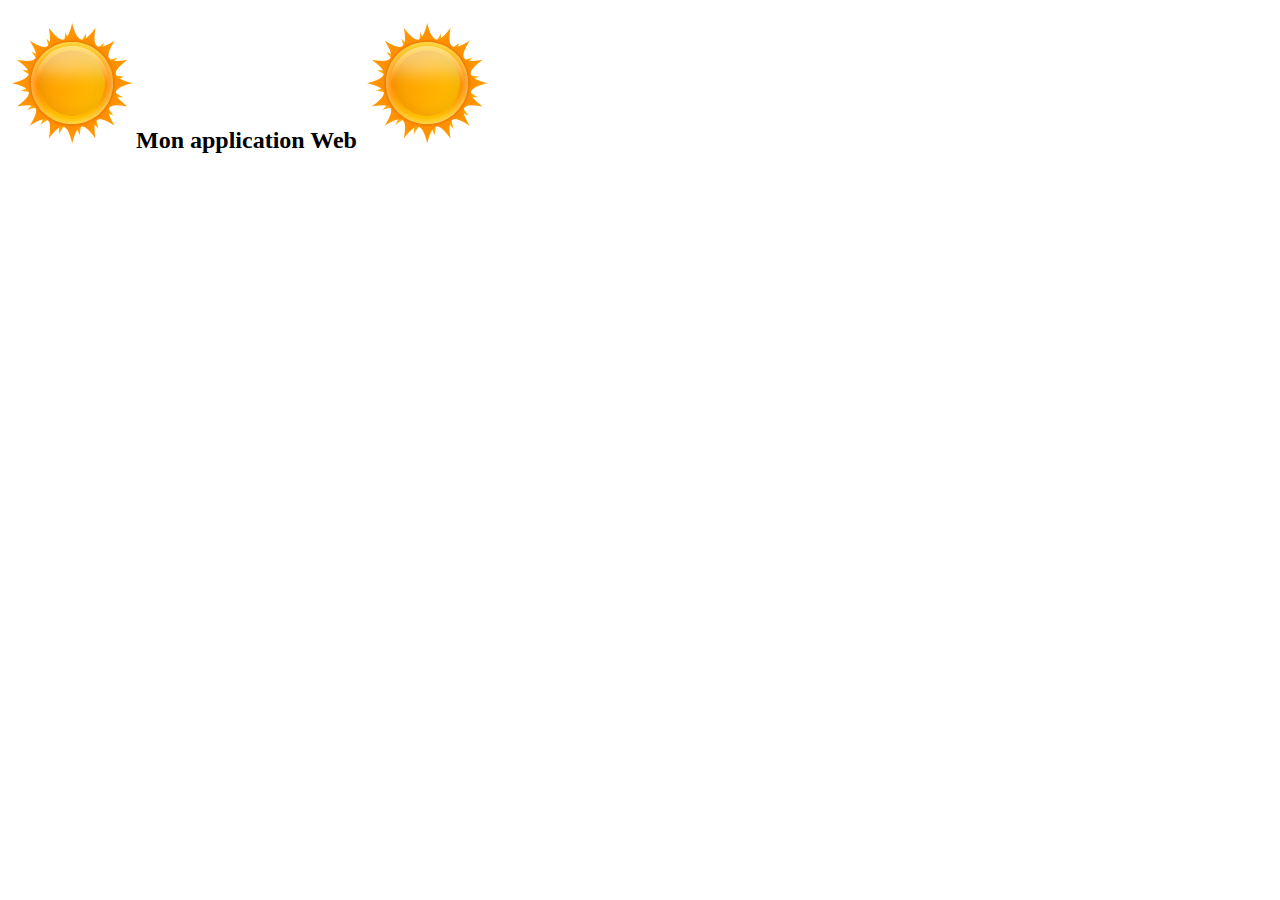
==== index.html @ db7721d1 "Permière version de mon projet" ====
<!DOCTYPE html PUBLIC "..//W3C//DTD XHTML 1.1//EN" "http://www.w3.org/TR/xhtml11/DTD/xhtml11.dtd">
<html xmlns="http://www.w3.org/1999/xhtml" xml:lang="fr">
	<head>
		<meta http-equiv="Content-Type" content="text/html; charset=iso-8859-1" />
		<meta name="author" content="SIO2" />
		<meta name="keywords" content="Mon Appli Web" />
		<meta name="description" content="Appli Web pour le TP Git" />
		<meta name="date" content="2012-12-22T08:30:45+01:00" />
		<!-- <link rel="shortcut icon" type="image/x-icon" href="monIcon.ico" /> -->
		<title>Mon application Web</title>
	</head>
	<body>
		<h2><img src="soleil.png" alt="logo du site" />Mon application Web
		<img src="soleil.png" alt="logo du site" /></h2>
	</body>
</html>
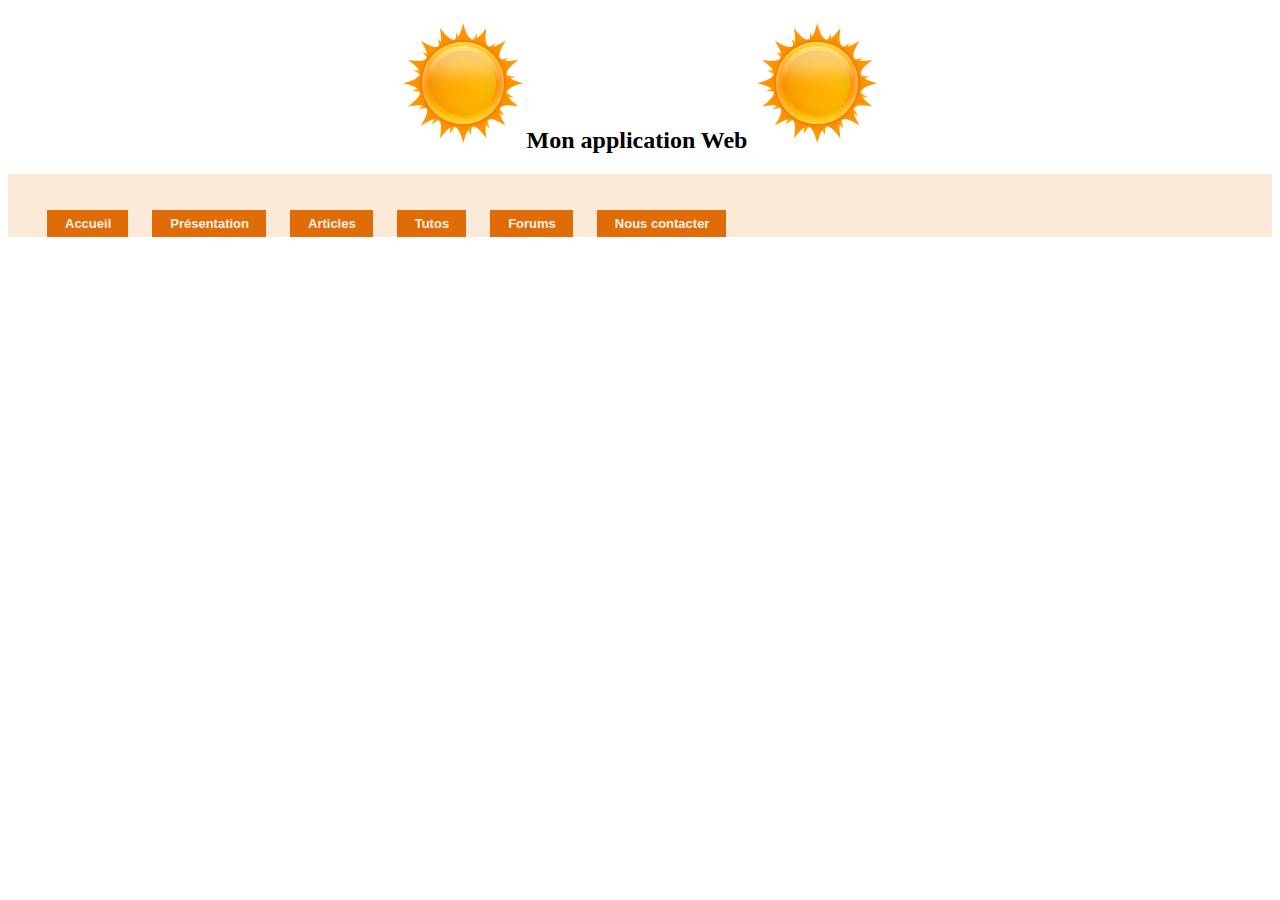
==== commit 4a434a41: "Mise en forme du titre et ajout d'un menu horizontal" ====
--- a/index.html
+++ b/index.html
@@ -8,9 +8,33 @@
 		<meta name="date" content="2012-12-22T08:30:45+01:00" />
 		<!-- <link rel="shortcut icon" type="image/x-icon" href="monIcon.ico" /> -->
 		<title>Mon application Web</title>
+		<style type="text/css">
+			#monEntete{width:100%;text-align:center;margin:auto;}
+			#maDivMenu{padding:25px 15px 0 15px;background:#fcead9;}
+			ul#monMenu{list-style-type:none;width:100%;position:relative;height:27px;font-family:"Trebuchet MS",Arial,sans-serif;font-size:13px;font-weight:bold;margin:0;padding:11px 0 0 0;}
+			ul#monMenu li{display:block;float:left;margin:0 0 0 24px;height:27px;}
+			ul#monMenu li.left{margin:0;}
+			ul#monMenu li a{display:block;float:left;color:#e06c08;background:#fdf1e5;line-height:27px;text-decoration:none;padding:0 17px 0 18px;height:27px;}
+			ul#monMenu li a.right{padding-right:19px;}
+			ul#monMenu li a:hover{color:#fdf1e5;background:#e06c08;}
+			ul#monMenu li a.current{color:#fdf1e5;background:#e06c08;}
+			ul#monMenu li a.current:hover{color:#fdf1e5;background:#e06c08;}
+		</style>
 	</head>
 	<body>
-		<h2><img src="soleil.png" alt="logo du site" />Mon application Web
-		<img src="soleil.png" alt="logo du site" /></h2>
+		<div id="monEntete">
+			<h2><img src="soleil.png" alt="logo du site" />Mon application Web
+			<img src="soleil.png" alt="logo du site" /></h2>
+		</div>
+		<div id="maDivMenu">
+			<ul id="monMenu">
+			<li><a href="index.html" title="Accueil" class="current">Accueil</a></li>
+			<li><a href="index.html" title="Presentation" class="current">Pr�sentation</a></li>
+			<li><a href="index.html" title="Articles" class="current">Articles</a></li>
+			<li><a href="index.html" title="Tutos" class="current">Tutos</a></li>
+			<li><a href="index.html" title="Forums" class="current">Forums</a></li>
+			<li><a href="index.html" title="Nous contacter" class="current">Nous contacter</a></li>
+			</ul>
+		</div>
 	</body>
 </html>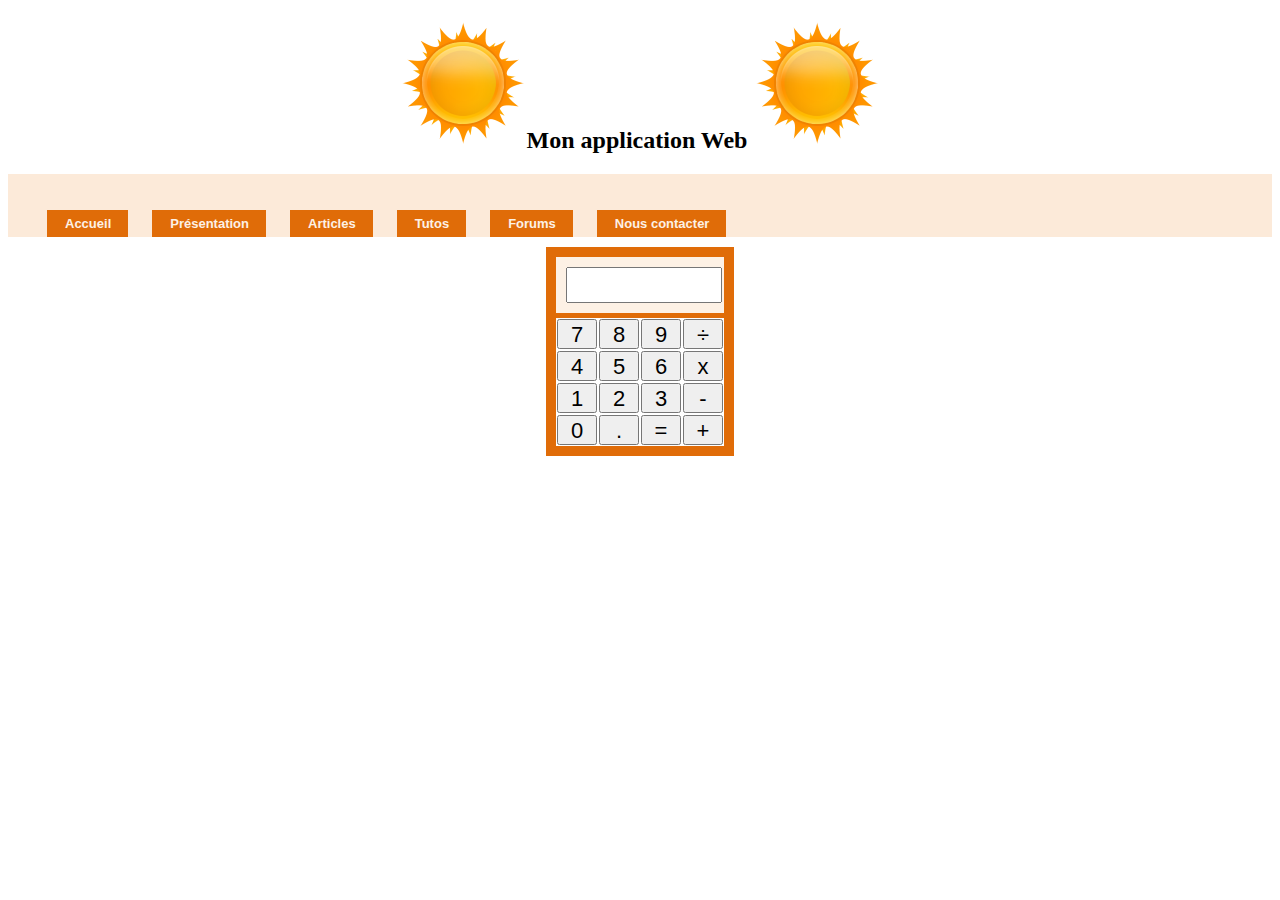
==== commit 55a1c400: "Ajout d'une calculatrice" ====
--- a/index.html
+++ b/index.html
@@ -19,7 +19,33 @@
 			ul#monMenu li a:hover{color:#fdf1e5;background:#e06c08;}
 			ul#monMenu li a.current{color:#fdf1e5;background:#e06c08;}
 			ul#monMenu li a.current:hover{color:#fdf1e5;background:#e06c08;}
+			#contenuPage {width:100%;margin-top:10px;}
+			table.calc {width:20px;height:150px;margin:auto;border-spacing:0;border:10px solid #e06c08;}
+			table.calc td.ecran {padding:10px;background-color:#fdf1e5;border-bottom:5px solid #e06c08;}
+			table.calc td.boutons {padding:10px;background-color:#fdf1e5;border:0px;}
+			input.unBouton {width:40px;height:30px;text-align:center;font-family:System, sans-serif; font-size:22px;}
+			input.ecran {width:100%;height:30px;text-align:right;font-family:System, sans-serif; font-size:25px;}
 		</style>
+		<script type="text/javascript">
+			<!--
+			function verif(entree) {
+			var seulement_ceci ="0123456789-+*/.";
+			for (var i = 0; i < entree.length; i++)
+			if (seulement_ceci.indexOf(entree.charAt(i))<0)
+			return false;
+			return true;
+			}
+			function affResult() {
+			var x = 0;
+			if (verif(window.document.maCalculette.ecran.value))
+			x = eval(window.document.maCalculette.ecran.value);
+			window.document.maCalculette.ecran.value=x;
+			}
+			function touche(caracteres) {
+			window.document.maCalculette.ecran.value=window.document.maCalculette.ecran.value + caracteres;
+			}
+			-->
+		</script>
 	</head>
 	<body>
 		<div id="monEntete">
@@ -36,5 +62,40 @@
 			<li><a href="index.html" title="Nous contacter" class="current">Nous contacter</a></li>
 			</ul>
 		</div>
+		<form name="maCalculette" action="" onSubmit="affResult();return false;">
+			<div id="contenuPage">
+				<table class="calc">
+				<tr>
+				<td colspan="4" class="ecran">
+				<input type="text" name="ecran" class="ecran" />
+				</td>
+				</tr>
+				<tr>
+				<td classe="boutons"><input type="button" class="unBouton" value="7" onClick="touche('7')" /></td>
+				<td classe="boutons"><input type="button" class="unBouton" value="8" onClick="touche('8')" /></td>
+				<td classe="boutons"><input type="button" class="unBouton" value="9" onClick="touche('9')" /></td>
+				<td classe="boutons"><input type="button" class="unBouton" value="&divide;" onClick="touche('/')" /></td>
+				</tr>
+				<tr>
+				<td classe="boutons"><input type="button" class="unBouton" value="4" onClick="touche('4')" /></td>
+				<td classe="boutons"><input type="button" class="unBouton" value="5" onClick="touche('5')" /></td>
+				<td classe="boutons"><input type="button" class="unBouton" value="6" onClick="touche('6')" /></td>
+				<td classe="boutons"><input type="button" class="unBouton" value="x" onClick="touche('*')" /></td>
+				</tr>
+				<tr>
+				<td classe="boutons"><input type="button" class="unBouton" value="1" onClick="touche('1')" /></td>
+				<td classe="boutons"><input type="button" class="unBouton" value="2" onClick="touche('2')" /></td>
+				<td classe="boutons"><input type="button" class="unBouton" value="3" onClick="touche('3')" /></td>
+				<td classe="boutons"><input type="button" class="unBouton" value="-" onClick="touche('-')" /></td>
+				</tr>
+				<tr>
+				<td classe="boutons"><input type="button" class="unBouton" value="0" onClick="touche('0')" /></td>
+				<td classe="boutons"><input type="button" class="unBouton" value="." onClick="touche('.')" /></td>
+				<td classe="boutons"><input type="button" class="unBouton" value="=" onClick="affResult()" /></td>
+				<td classe="boutons"><input type="button" class="unBouton" value="+" onClick="touche('+')" /></td>
+				</tr>
+				</table>
+			</div>
+		</form>
 	</body>
 </html>